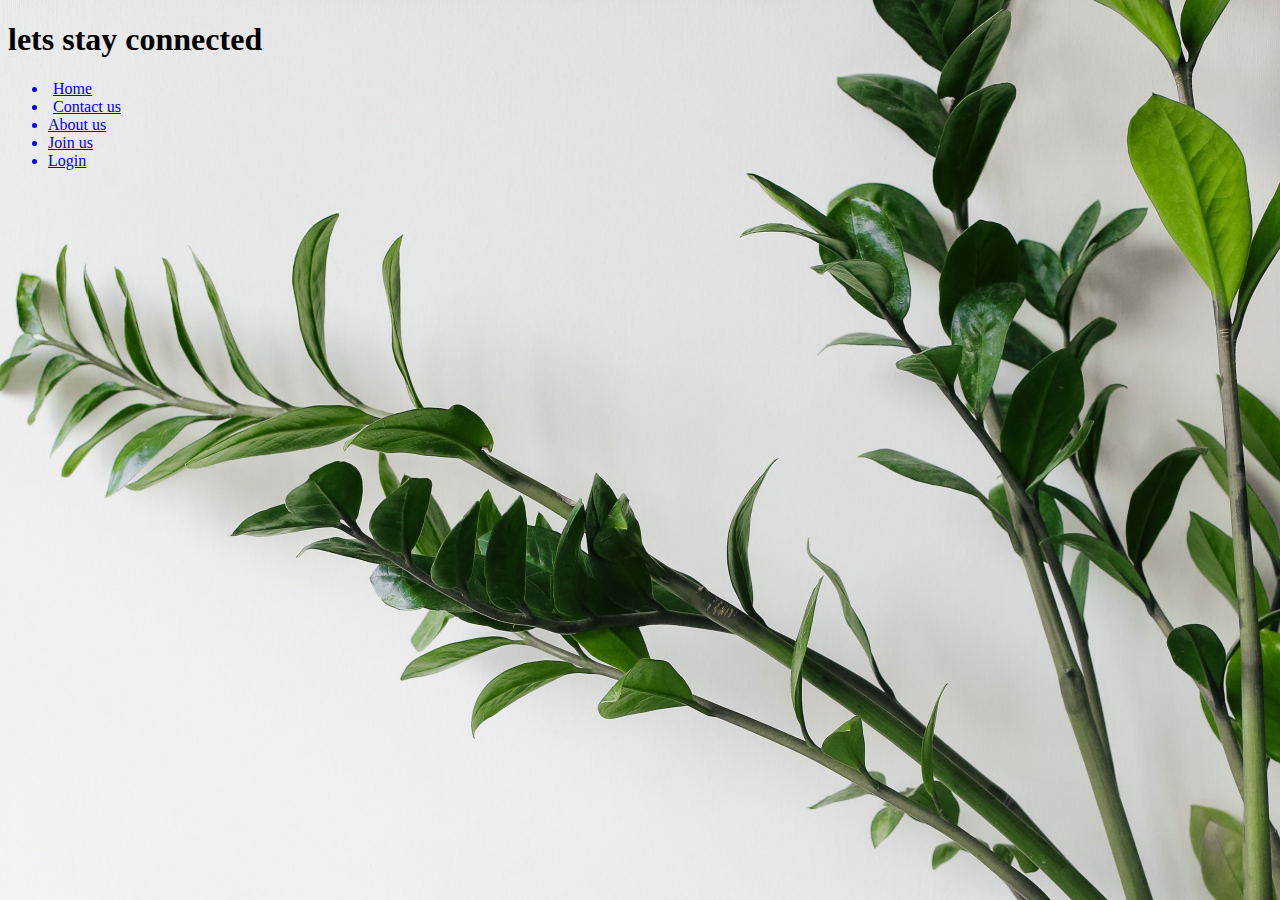
==== index.html @ b35ed4ff "Create index.html" ====
<!DOCTYPE html>
<head>
<h1>lets stay connected </h1>
</head>

<body class="body">
	<style>
	       body{
	            background-image: url("pexels-poan-studio-5797998.jpg");
	            background-repeat: no-repeat;
	            background-size: cover;
		    bckground-attachment: fixed;
		   }
	</style>
	<section class="nav">
		
		<div id="nav" class="header">	
			<ul>
				<a href="#home"><li><i class="fa fa-home" style="margin-right: 5px;"></i>Home</li></a>
				<a href="contect us.html"><li><i class="fa fa-phone" style="margin-right: 5px;" ></i>Contact us</li></a>
				<a href="About us.html"><li>About us</li></a>
				<a href="join.html"><li>Join us</li></a>
				<a href="login.html"><li>Login</li></a>
			
			</ul>
			
		</div>
	
	</section>
</body>
</html>
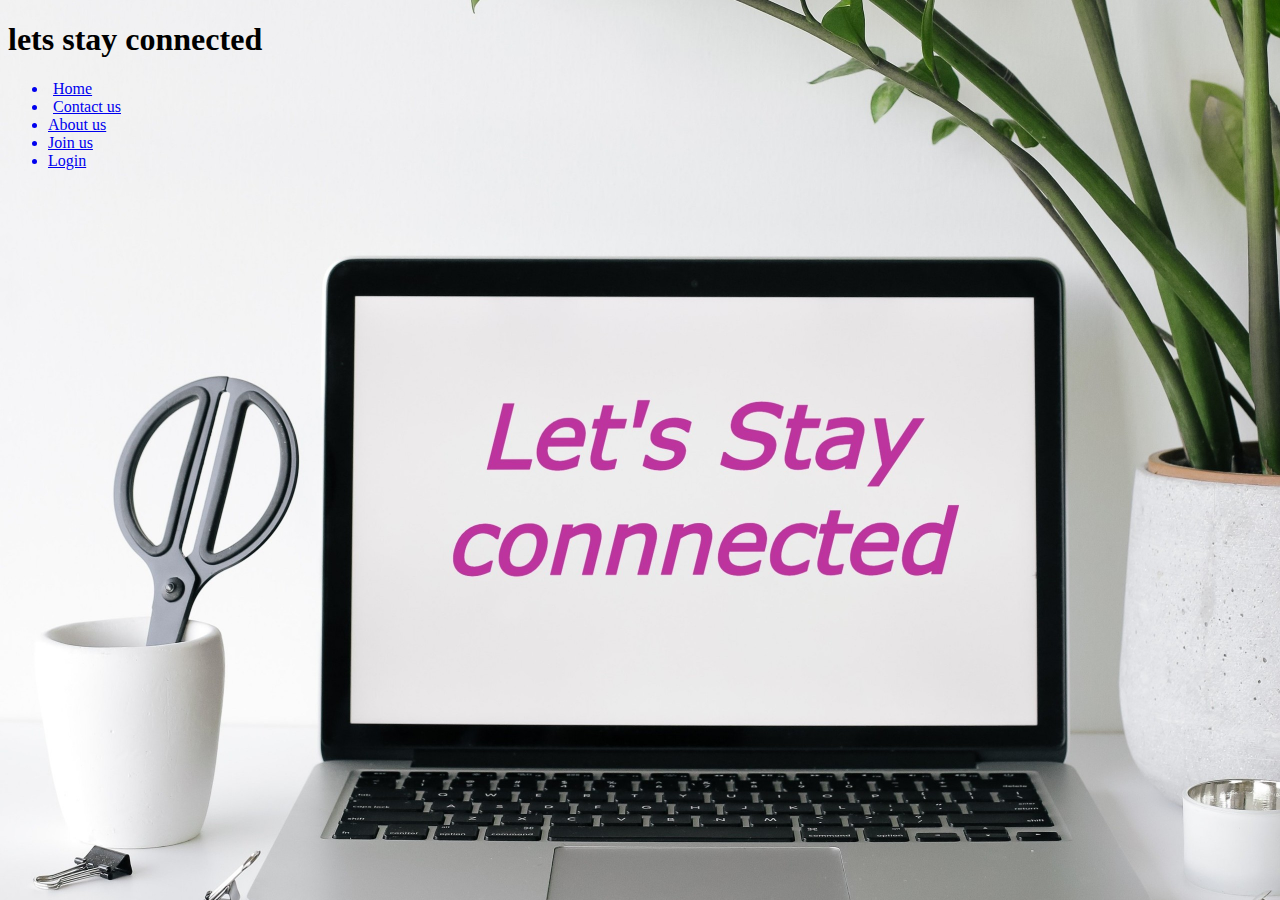
==== commit 69e0c13d: "Update index.html" ====
--- a/index.html
+++ b/index.html
@@ -6,7 +6,7 @@
 <body class="body">
 	<style>
 	       body{
-	            background-image: url("pexels-poan-studio-5797998.jpg");
+	            background-image: url("2.jpg");
 	            background-repeat: no-repeat;
 	            background-size: cover;
 		    bckground-attachment: fixed;
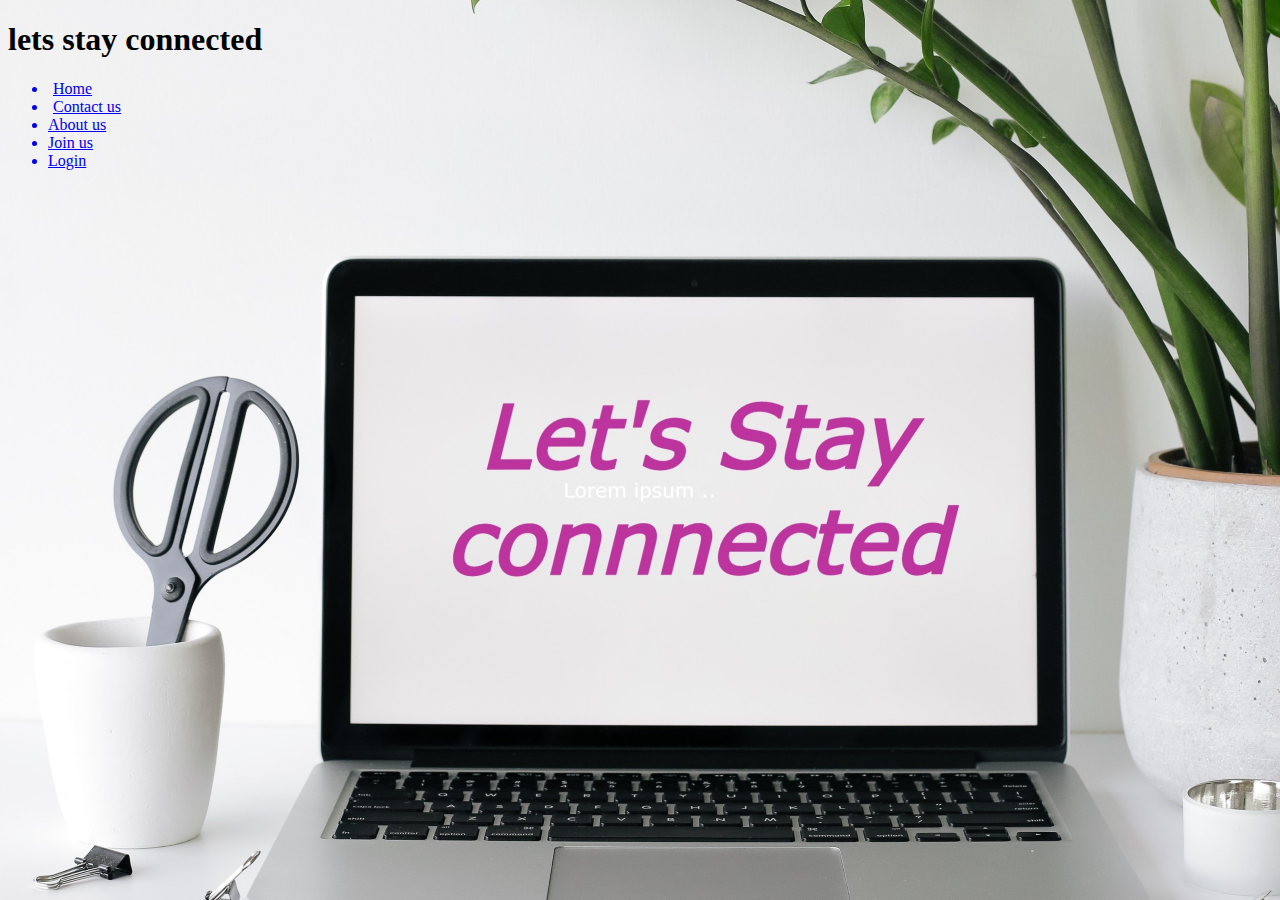
==== commit 6ed58e40: "Update index.html" ====
--- a/index.html
+++ b/index.html
@@ -6,7 +6,7 @@
 <body class="body">
 	<style>
 	       body{
-	            background-image: url("2.jpg");
+	            background-image: url("3.jpg");
 	            background-repeat: no-repeat;
 	            background-size: cover;
 		    bckground-attachment: fixed;
@@ -17,7 +17,7 @@
 		<div id="nav" class="header">	
 			<ul>
 				<a href="#home"><li><i class="fa fa-home" style="margin-right: 5px;"></i>Home</li></a>
-				<a href="contect us.html"><li><i class="fa fa-phone" style="margin-right: 5px;" ></i>Contact us</li></a>
+				<a href="contect us.html"><li> <i class="fa fa-phone" style="margin-right: 5px;" ></i>Contact us</li></a>
 				<a href="About us.html"><li>About us</li></a>
 				<a href="join.html"><li>Join us</li></a>
 				<a href="login.html"><li>Login</li></a>
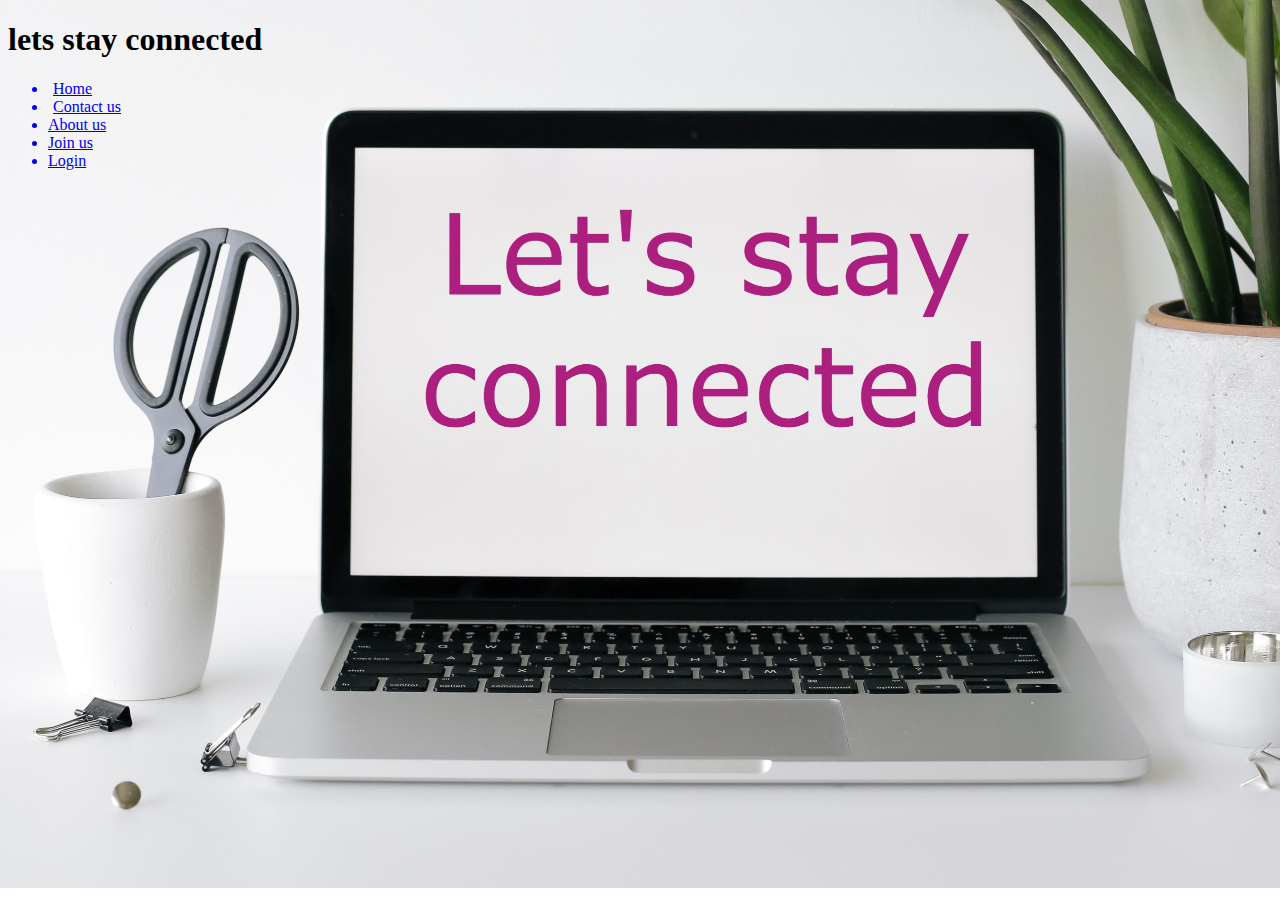
==== commit d6b552e2: "Update index.html" ====
--- a/index.html
+++ b/index.html
@@ -6,7 +6,7 @@
 <body class="body">
 	<style>
 	       body{
-	            background-image: url("3.jpg");
+	            background-image: url("f.jpg");
 	            background-repeat: no-repeat;
 	            background-size: cover;
 		    bckground-attachment: fixed;
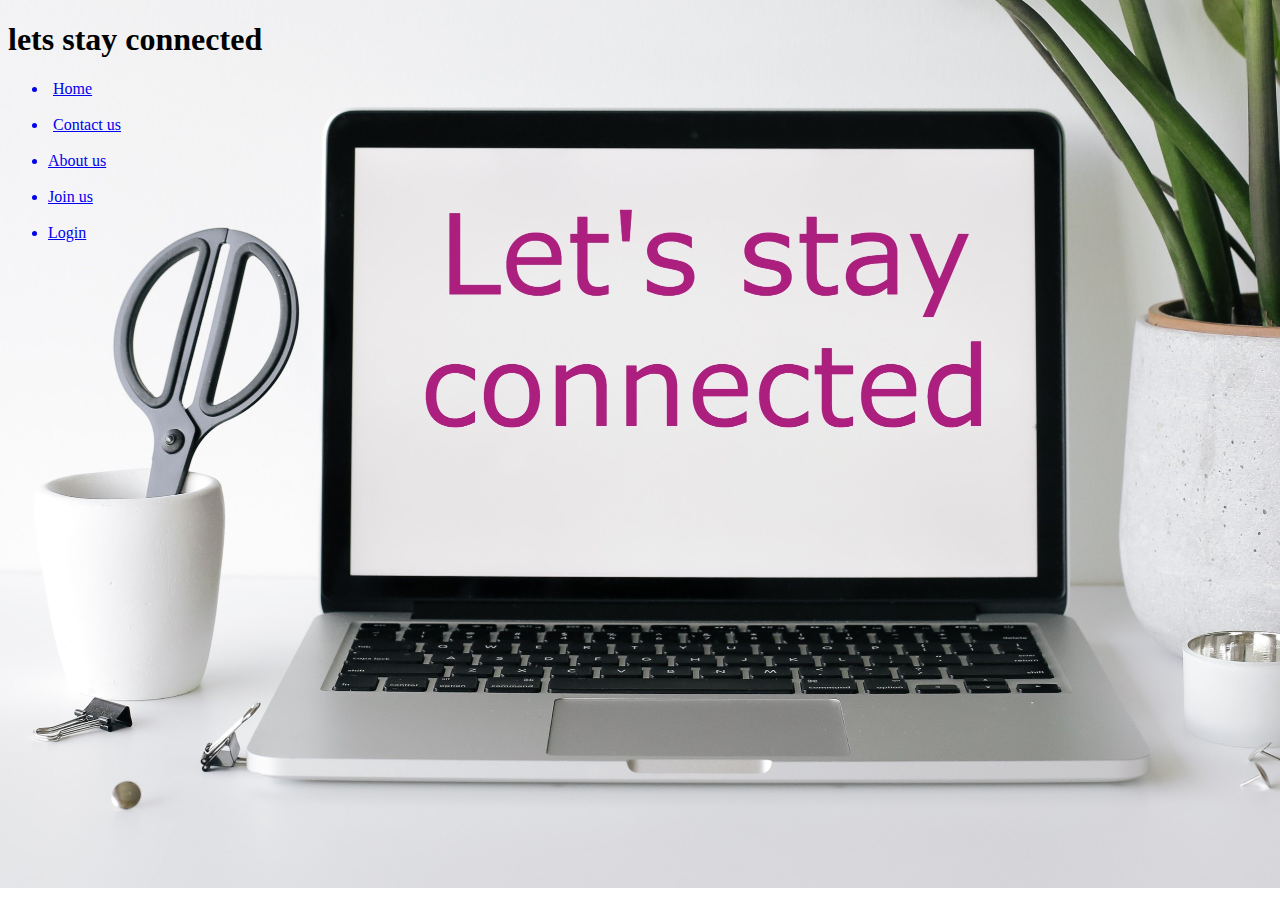
==== commit c4a7957f: "Update index.html" ====
--- a/index.html
+++ b/index.html
@@ -16,11 +16,11 @@
 		
 		<div id="nav" class="header">	
 			<ul>
-				<a href="#home"><li><i class="fa fa-home" style="margin-right: 5px;"></i>Home</li></a>
-				<a href="contect us.html"><li> <i class="fa fa-phone" style="margin-right: 5px;" ></i>Contact us</li></a>
-				<a href="About us.html"><li>About us</li></a>
-				<a href="join.html"><li>Join us</li></a>
-				<a href="login.html"><li>Login</li></a>
+				<a href="#home"><li><i class="fa fa-home" style="margin-right: 5px;"></i>Home</li></a>&nbsp
+				<a href="contect us.html"><li> <i class="fa fa-phone" style="margin-right: 5px;" ></i>Contact us</li></a>&nbsp
+				<a href="About us.html"><li>About us</li></a>&nbsp
+				<a href="join.html"><li>Join us</li></a>&nbsp
+				<a href="login.html"><li>Login</li></a>&nbsp
 			
 			</ul>
 			
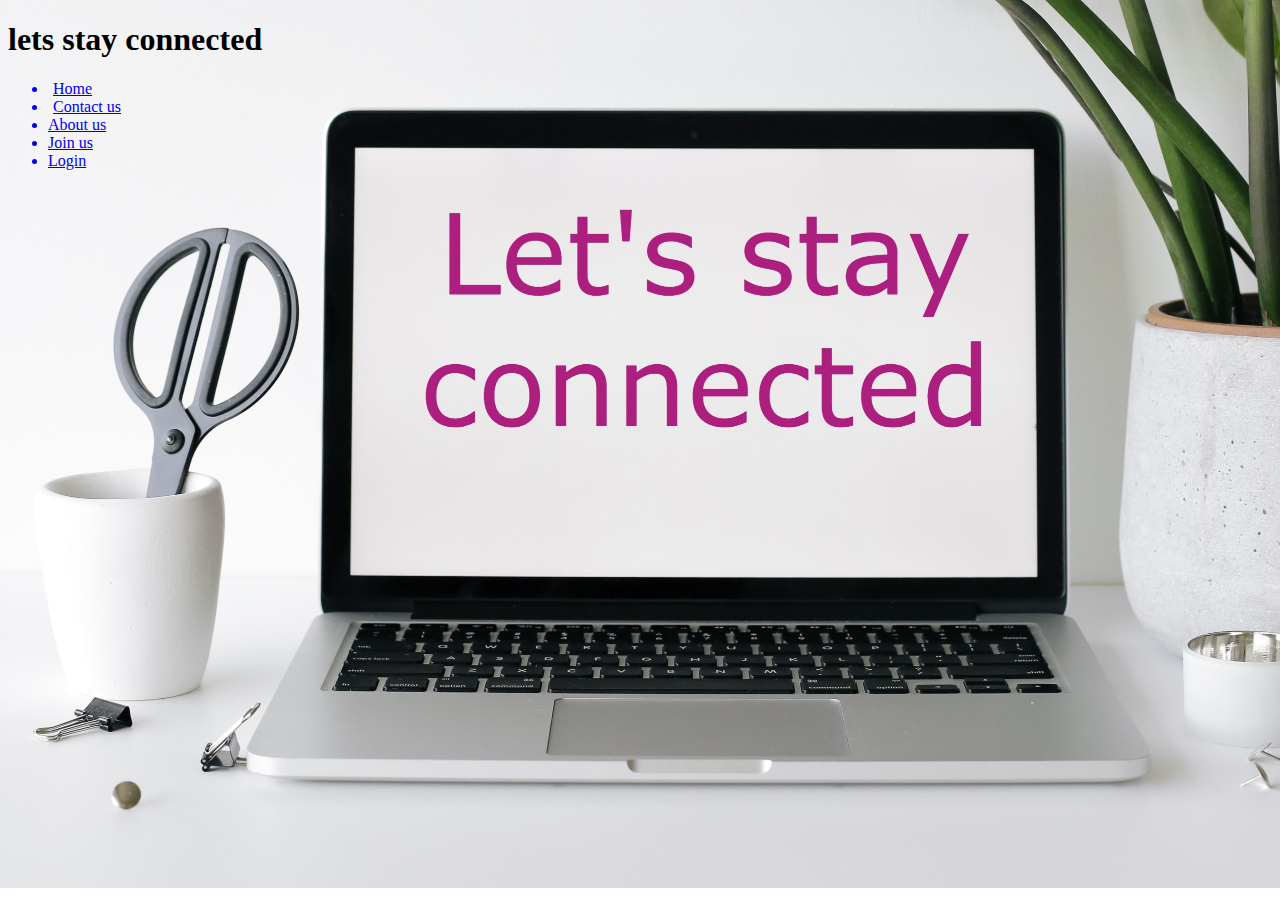
==== commit 18ba3463: "Update index.html" ====
--- a/index.html
+++ b/index.html
@@ -16,11 +16,11 @@
 		
 		<div id="nav" class="header">	
 			<ul>
-				<a href="#home"><li><i class="fa fa-home" style="margin-right: 5px;"></i>Home</li></a>&nbsp
-				<a href="contect us.html"><li> <i class="fa fa-phone" style="margin-right: 5px;" ></i>Contact us</li></a>&nbsp
-				<a href="About us.html"><li>About us</li></a>&nbsp
-				<a href="join.html"><li>Join us</li></a>&nbsp
-				<a href="login.html"><li>Login</li></a>&nbsp
+				<a href="#home"><li><i class="fa fa-home" style="margin-right: 5px;"></i>Home</li></a>
+				<a href="contect us.html"><li> <i class="fa fa-phone" style="margin-right: 5px;" ></i>Contact us</li></a>
+				<a href="About us.html"><li>About us</li></a>
+				<a href="join.html"><li>Join us</li></a>
+				<a href="login.html"><li>Login</li></a>
 			
 			</ul>
 			
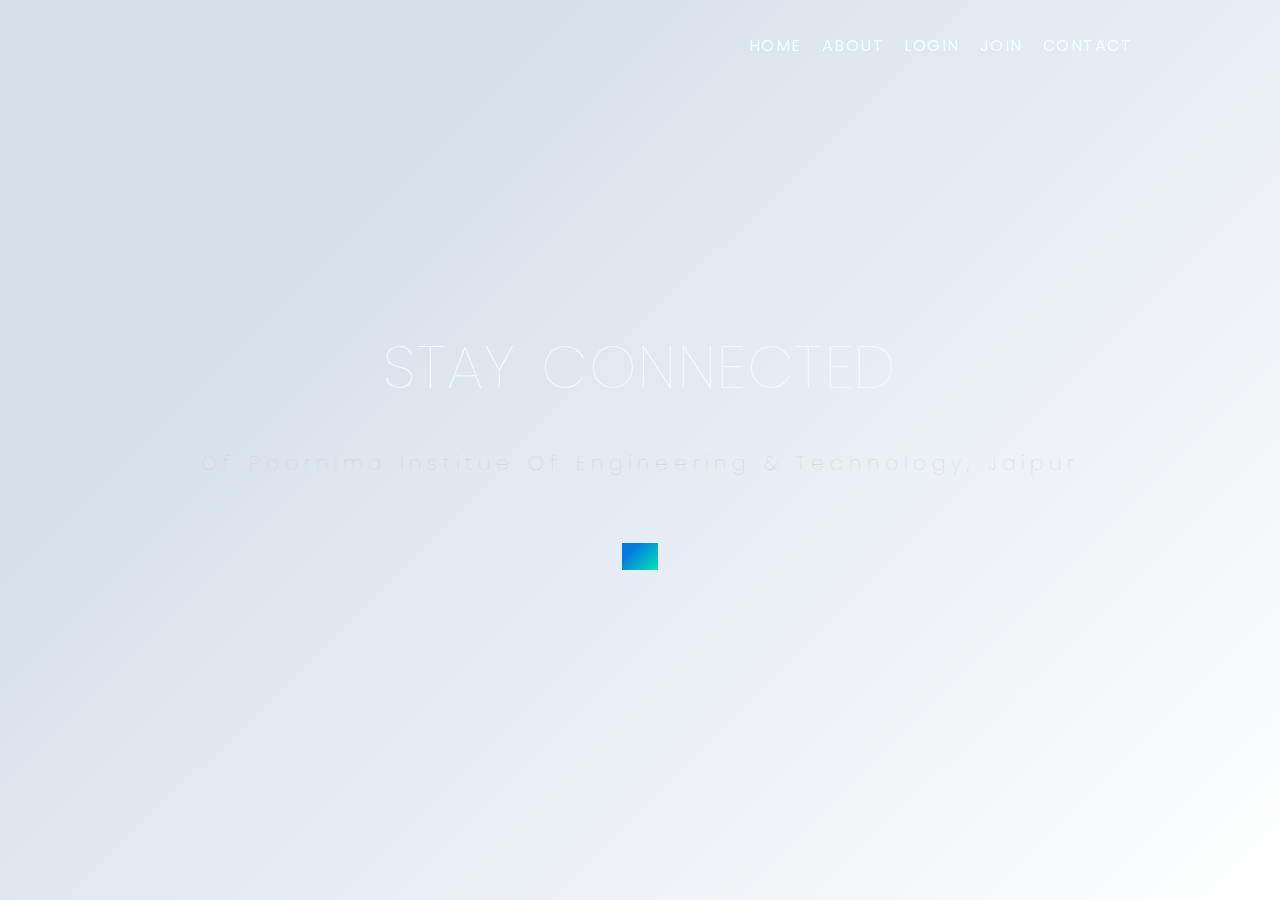
==== commit 5be7c373: "Update and rename Home.html to index.html" ====
--- a/index.html
+++ b/index.html
@@ -1,31 +1,42 @@
 <!DOCTYPE html>
+<html lang="en">
 <head>
-<h1>lets stay connected </h1>
-</head>
+    <meta charset="UTF-8">
+    <meta http-equiv="X-UA-Compatible" content="IE=edge">
+    <meta name="viewport" content="width=device-width, initial-scale=1.0">
+    <title>Stay Connected | Home</title>
+    <link rel="stylesheet" href="CSS/Home.css">
+    <link rel="stylesheet" href="https://cdnjs.cloudflare.com/ajax/libs/font-awesome/5.15.1/css/all.min.css" integrity="sha512-+4zCK9k+qNFUR5X+cKL9EIR+ZOhtIloNl9GIKS57V1MyNsYpYcUrUeQc9vNfzsWfV28IaLL3i96P9sdNyeRssA==" crossorigin="anonymous" />
+  </head>
+<body>
+  <video autoplay loop class="home-header-bg" muted plays-inline >
+    <source src="Img/Home-BG.mp4" type="video/mp4">
+  </video>
+  <nav class="margin-setter">
+    <img src="Img/Logo.png" alt="">
+    <div class="nav-div">
+      <i class="fas fa-bars  fa-3x" id="nav-icon"></i>
+      <input type="checkbox" class="nav-checkbox">
+        <ul class="nav-li-box">
+          <li><a href="/index.html">Home</a></li>
+          <li><a href="/About.html">About</a></li>
+          <li><a href="/Login.html">Login</a></li>
+          <li><a href="/Signin.html">Join</a></li>
+          <li><a href="/Contact.html">Contact</a></li>
+        </ul>
+    </div>
+  </nav>  
+    <header class="home-header">
+        <div class="home-header-div">
+          <img src="" alt="">
+            <h1 class="home-header-main-h">Stay Connected</h1>
+            <br><br>
+            <h3 class="home-header-sub-h">Of Poornima Institue of Engineering & Technology, Jaipur</h3>
+            <br><br><br>
+            <a href="/About.html"><button class="home-header-btn"><i  class="fas fa-chevron-right"></i></button></a>
+        </div>
 
-<body class="body">
-	<style>
-	       body{
-	            background-image: url("f.jpg");
-	            background-repeat: no-repeat;
-	            background-size: cover;
-		    bckground-attachment: fixed;
-		   }
-	</style>
-	<section class="nav">
-		
-		<div id="nav" class="header">	
-			<ul>
-				<a href="#home"><li><i class="fa fa-home" style="margin-right: 5px;"></i>Home</li></a>
-				<a href="contect us.html"><li> <i class="fa fa-phone" style="margin-right: 5px;" ></i>Contact us</li></a>
-				<a href="About us.html"><li>About us</li></a>
-				<a href="join.html"><li>Join us</li></a>
-				<a href="login.html"><li>Login</li></a>
-			
-			</ul>
-			
-		</div>
-	
-	</section>
+    </header>
+
 </body>
 </html>
--- a/CSS/Home.css
+++ b/CSS/Home.css
@@ -0,0 +1,231 @@
+/* ########### Basic Configurations(CSS Resets) ########### */
+
+@import url("https://fonts.googleapis.com/css2?family=Poppins&display=swap");
+@import url("https://fonts.googleapis.com/css?family=Open+Sans");
+@import url("https://cdn.jsdelivr.net/themify-icons/0.1.2/css/themify-icons.css");
+
+:root {
+  font-family: 'Poppins', sans-serif;
+  font-size: 62.5%;
+  background-color: #ffffff;
+  background-image: linear-gradient(315deg, #ffffff 0%, #d7e1ec 74%);
+}
+
+*, *::after {
+  box-sizing: border-box;
+  padding: 0;
+  margin: 0;
+  letter-spacing: 0.15rem;
+  word-spacing: 0.15rem;
+  line-height: 2rem; }
+
+/* ########### Utility Classes ########### */
+.margin-setter{
+  width: 80vw;
+  transform: translate(12.5%);
+}
+button{
+  border: none;
+}
+
+/* -------------Navigation Bar-------------- */
+nav{
+  position: fixed;
+  height: 5.4rem;
+  display: flex;
+  justify-content: space-between;
+  margin-top: 2rem;
+  padding: 1rem 2rem;
+  z-index: 1;
+  -webkit-transition:.5s;
+  -moz-transition:.5s;
+  transition:.5s;
+}
+.nav-checkbox{
+  display: none;
+  z-index: 2;
+  position: absolute;
+  transform: scale(2.6);
+  top: 2rem;
+  right: 1.9rem;
+  opacity: 0;
+}
+nav.active{
+  background-color: #000000;
+  background-image: linear-gradient(315deg, #000000 0%, #414141 74%);
+}
+.nav-div{
+  display: flex;
+}
+.nav-li-box{
+  display: flex;
+  align-items: center;
+  margin-bottom: 0;
+}
+.nav-div ul li{
+  display: inline-block;
+  margin-left: 2rem;
+}
+.nav-div ul li a{
+  text-decoration: none;
+  color: azure;
+  font-size: 1.6rem;
+  text-transform: uppercase;
+  transition: all 0.1s ease-in-out;
+}
+
+.nav-div ul li:hover{
+    color:lightyellow;
+    background: rgba(128, 128, 128, 0.2);
+    padding: 1rem 1.6rem;
+    border-top: .4rem solid #07bec2;
+}
+#nav-icon{
+  display: none;
+  color: snow;
+  margin-top: .15rem;
+}
+.nav-div input[type='checkbox']:checked~ .nav-li-box{
+  display: flex;
+  flex-direction: column;
+  position: absolute;
+  left: 0;
+  top: 5.4rem;
+  background: rgba(0, 0, 0, 0.9);
+  width: 86vw;
+  height: 50vmax;
+  justify-content: space-evenly;
+  padding: .5em;
+  animation: nav-animation forwards 0.5s ease-in-out 1;
+}
+.nav-img{
+  transform: scale(1.5);
+}
+
+@keyframes nav-animation{
+    from{
+        transform: translateY(-100%);
+        opacity: 0;
+    }
+    to{
+        transform: translateY(0rem);
+        opacity: 1;
+    }
+}
+/* -------------Home Header-------------- */
+.home-header {
+  height: 100vh;
+}
+
+.home-header-bg {
+  position: absolute;
+  right: 0;
+  bottom: 0;
+  min-width: 100vw;
+  min-height: 100vh;
+  width: auto;
+  height: auto;
+  z-index: -1; }
+
+@media (min-aspect-ratio: 16 / 9) {
+  .home-header-bg {
+    width: 100vw;
+    height: auto;} 
+  }
+@media (max-aspect-ratio: 16 / 9) {
+  .home-header-bg {
+    width: auto;
+    height: 100vh; } 
+  }
+
+/* -------------Home Header Insights-------------- */
+.home-header-div{
+  height: 100%;
+  display: flex;
+  flex-direction: column;
+  justify-content: center;
+  align-items: center;
+}
+.home-header-main-h{
+  font-size: 6REM;
+  font-weight: lighter;
+  color: aliceblue;
+  text-transform: uppercase;
+  word-spacing: 0.1em;
+  text-align: center;
+  line-height: 1.2em;
+}
+.home-header-sub-h{
+  font-size: 2REM;
+  color: lightgray;
+  text-transform: capitalize;
+  font-weight: lighter;
+  letter-spacing: 0.3em;
+  word-spacing: 0.05em;
+  line-height: 2em;
+  text-align: center;
+}
+
+
+/* Style buttons */
+.home-header-btn {
+  background-color: #03e5b7;
+  background-image: linear-gradient(315deg, #03e5b7 0%, #037ade 74%);
+  color: aliceblue;
+  cursor: pointer;
+  font-size: 1.6rem;
+  padding: 1.35rem 1.8rem;
+}
+
+.home-header-btn:hover {
+  background-color: #045de9;
+  background-image: linear-gradient(315deg, #045de9 0%, #09c6f9 74%);
+  padding: 1.35rem 1.8rem;
+}
+
+@media all and (max-width:720px) {
+  /* Genral */
+  .margin-setter {
+    width: 86vw;
+    transform: translate(7%);
+  }
+  /* Navigation Bar */
+  nav{
+    padding: 1rem;
+  }
+  #nav-icon{
+    display: block;
+  }
+  .nav-div ul{
+    display: none;
+  }
+  .nav-checkbox{
+    display: block;
+  }
+  .nav-div ul li a{
+    font-size: 2.4rem;
+  }
+  .nav-div ul li{
+    margin-left: 0;
+    width: 100%;
+    height: auto;
+    text-align: center;
+  }
+  .nav-div ul li:hover{
+    padding: 1.6rem;
+    border-top: none;
+  }
+  /* ================== Home Page ================== */
+  .home-header-div{
+    padding: 18vmin 10vmin 10vmin 10vmin;
+  }
+  .home-header-main-h{
+    font-size: 3.2REM;
+  }
+  .home-header-sub-h{
+    font-size: 1.6rem;
+  }
+  .home-header-btn{
+    padding: 0.9rem 1.35rem;
+  }
+}